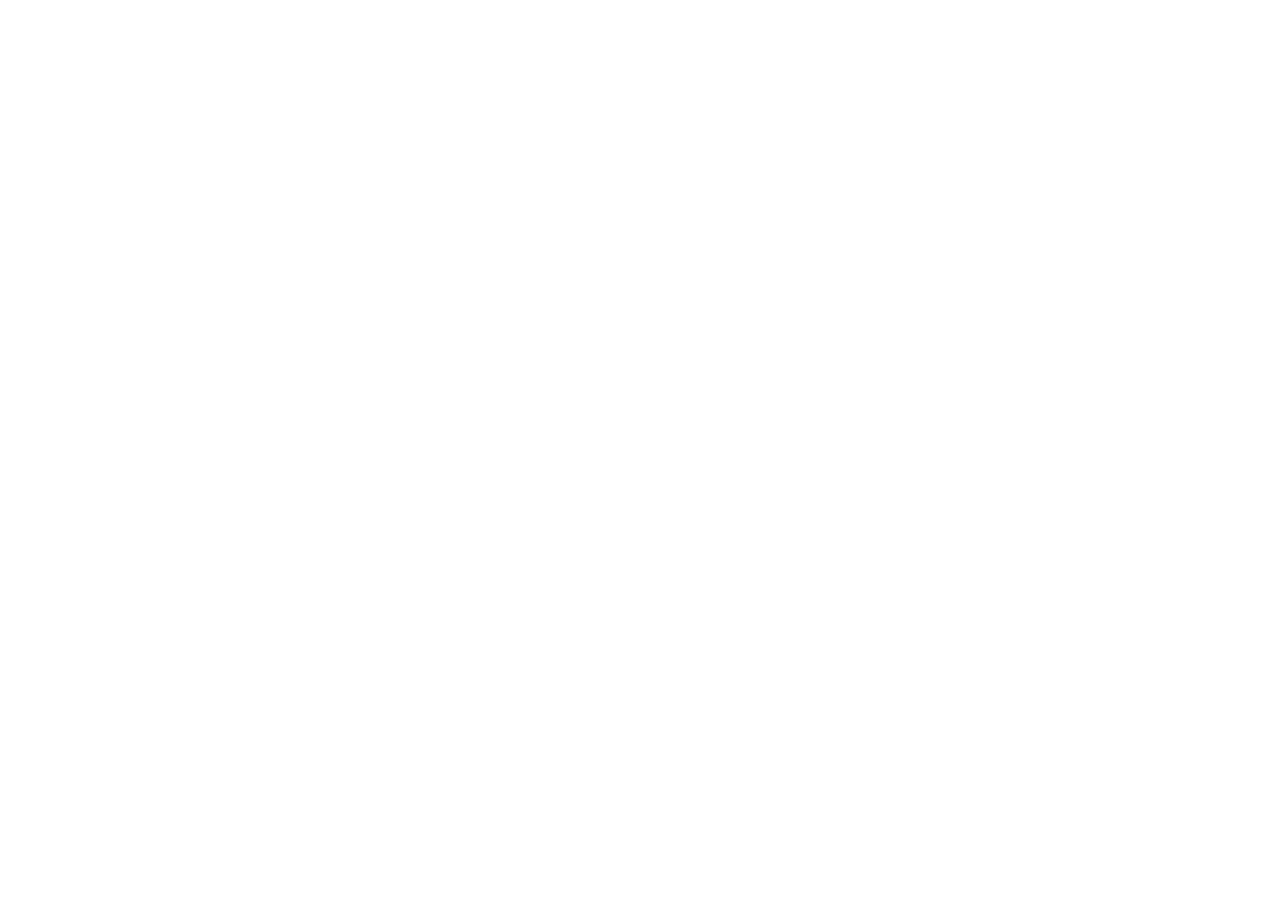
==== ajax/clase-8-ajax.html @ f02cf26c "Carpeta del ejercicio con ajax y jquery" ====
<!DOCTYPE html>
<html lang="en">
<head>
    <meta charset="UTF-8">
    <meta name="viewport" content="width=device-width, initial-scale=1.0">
    <meta http-equiv="X-UA-Compatible" content="ie=edge">
    <title>Ajax</title>
</head>
<body>
    

    <script src="https://ajax.googleapis.com/ajax/libs/jquery/3.4.1/jquery.min.js"></script>
    <script>
        $.ajax('https://rickandmortyapi.com/api/character/' , {
            crossDomain: true
        })
    </script>

</body>
</html>
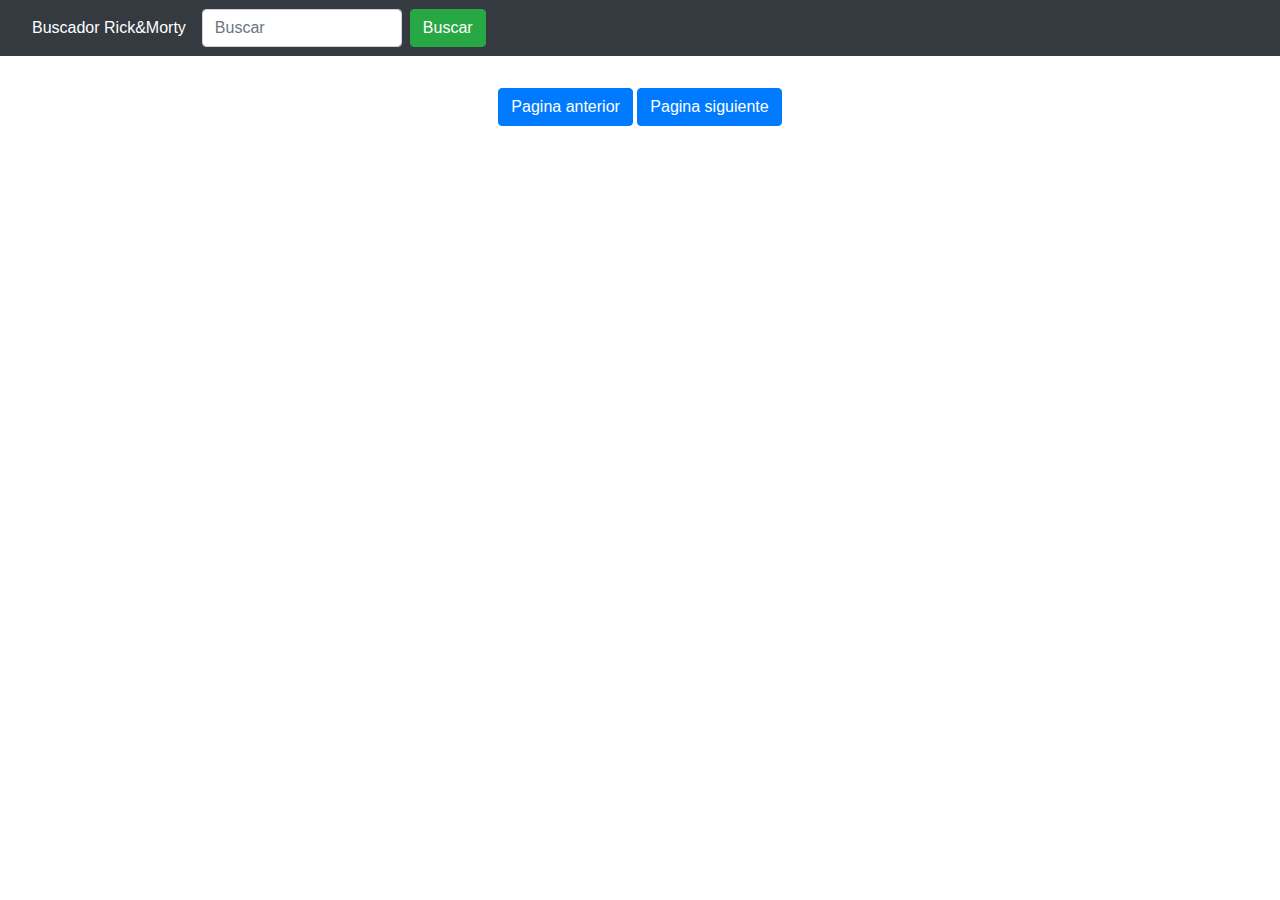
==== commit 0967ffc2: "Estructura del buscador rick&morty" ====
--- a/ajax/clase-8-ajax.html
+++ b/ajax/clase-8-ajax.html
@@ -5,16 +5,30 @@
     <meta name="viewport" content="width=device-width, initial-scale=1.0">
     <meta http-equiv="X-UA-Compatible" content="ie=edge">
     <title>Ajax</title>
+    <link rel="stylesheet" href="https://stackpath.bootstrapcdn.com/bootstrap/4.4.1/css/bootstrap.min.css">
 </head>
 <body>
-    
+    <nav class="navbar navbar-expand-lg navbar-dark bg-dark">
+        <div class="collapse navbar-collapse" id="navbarSupportedContent">
+            <a style="color: #fff" class="nav-link">Buscador Rick&Morty <span class="sr-only">(current)</span></a>
+        <input class="form-control mr-sm-2 float-left" style="width: 200px;" type="text" id="txtBuscar" placeholder="Buscar">
+        <button class="btn btn-success my-2 my-sm-0" id="buscarPersonaje" type="button">Buscar</button>
+        </div>
+      </nav>
+    <div class="container mt-3">
+        <div class="row">
+
+            
+        </div>
+
+        <nav class="my-3 text-center">
+              <button id="anterior" class="btn btn-primary" style="cursor: pointer;">Pagina anterior</button>
+              <button id="siguiente" class="btn btn-primary" style="cursor: pointer;">Pagina siguiente</button>
+          </nav>
+    </div>
 
     <script src="https://ajax.googleapis.com/ajax/libs/jquery/3.4.1/jquery.min.js"></script>
-    <script>
-        $.ajax('https://rickandmortyapi.com/api/character/' , {
-            crossDomain: true
-        })
-    </script>
+    <script src="clase-8-ajax.js"></script>
 
 </body>
 </html>